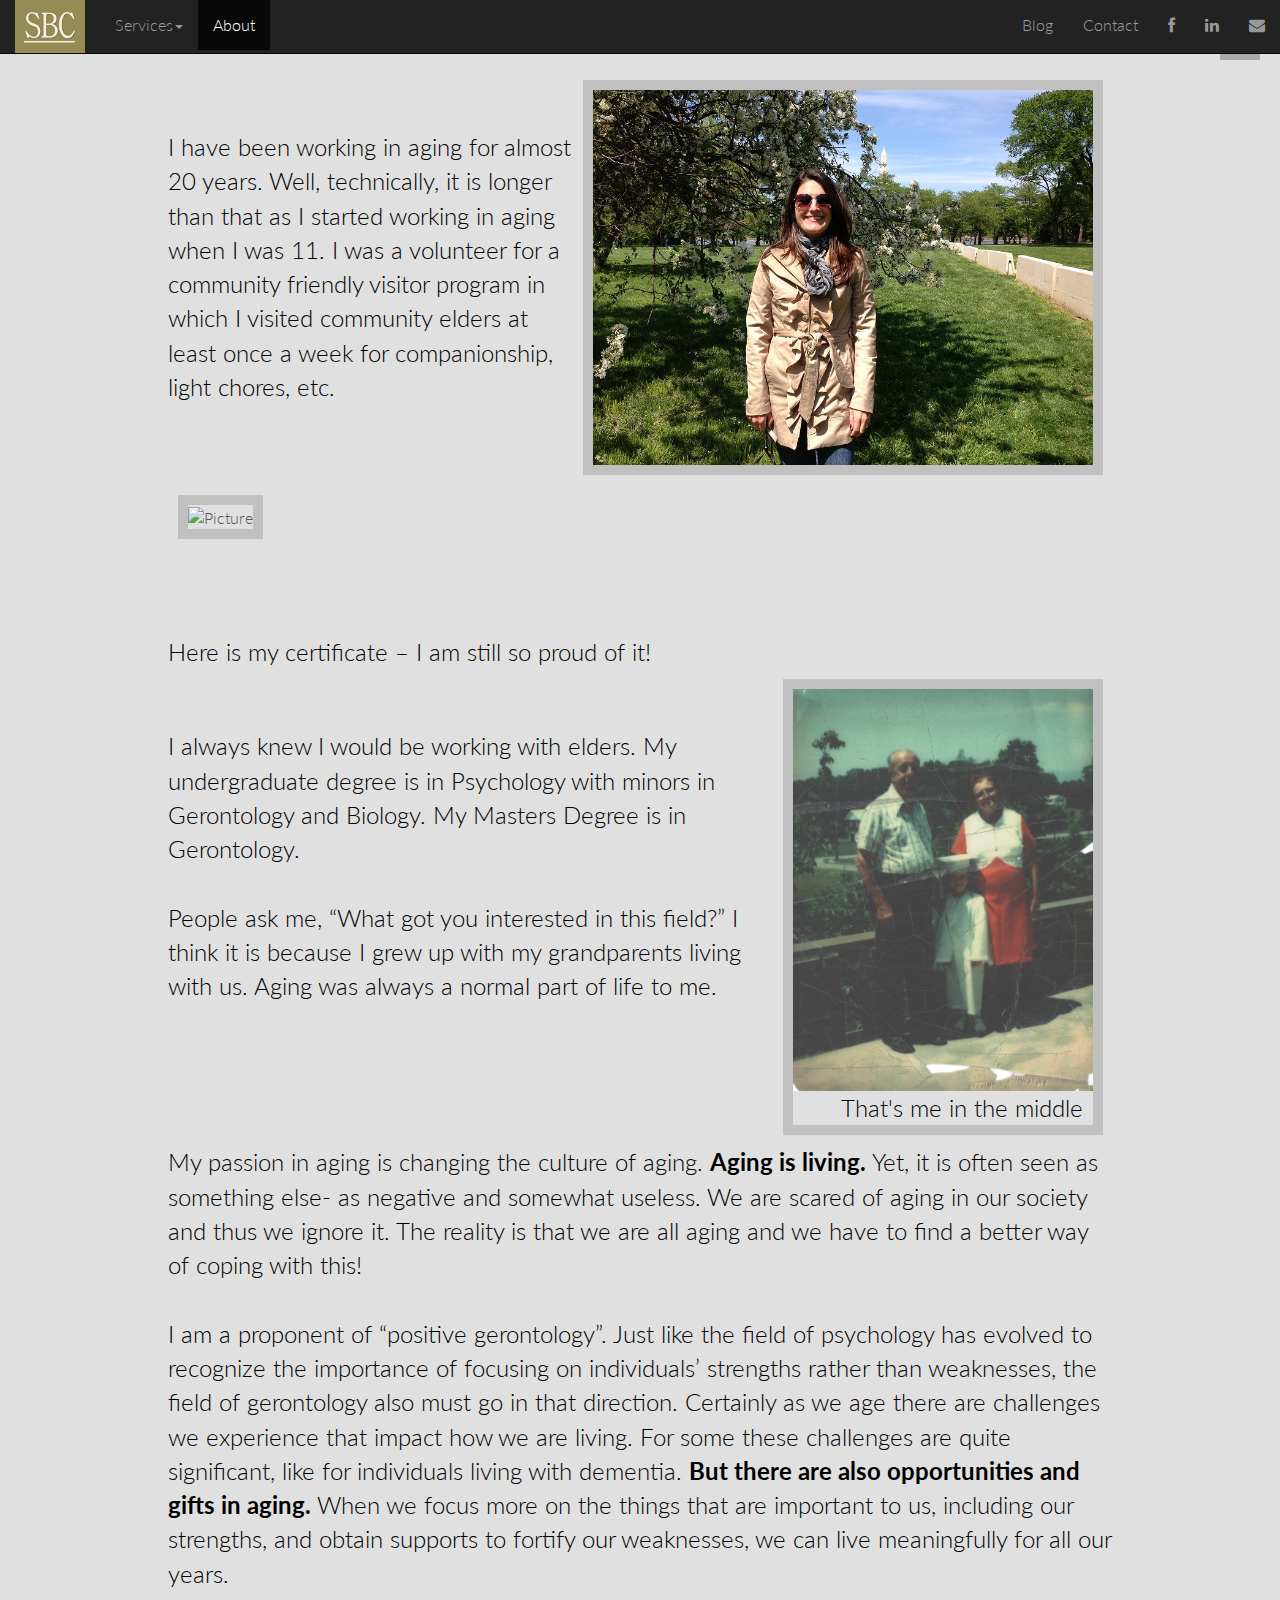
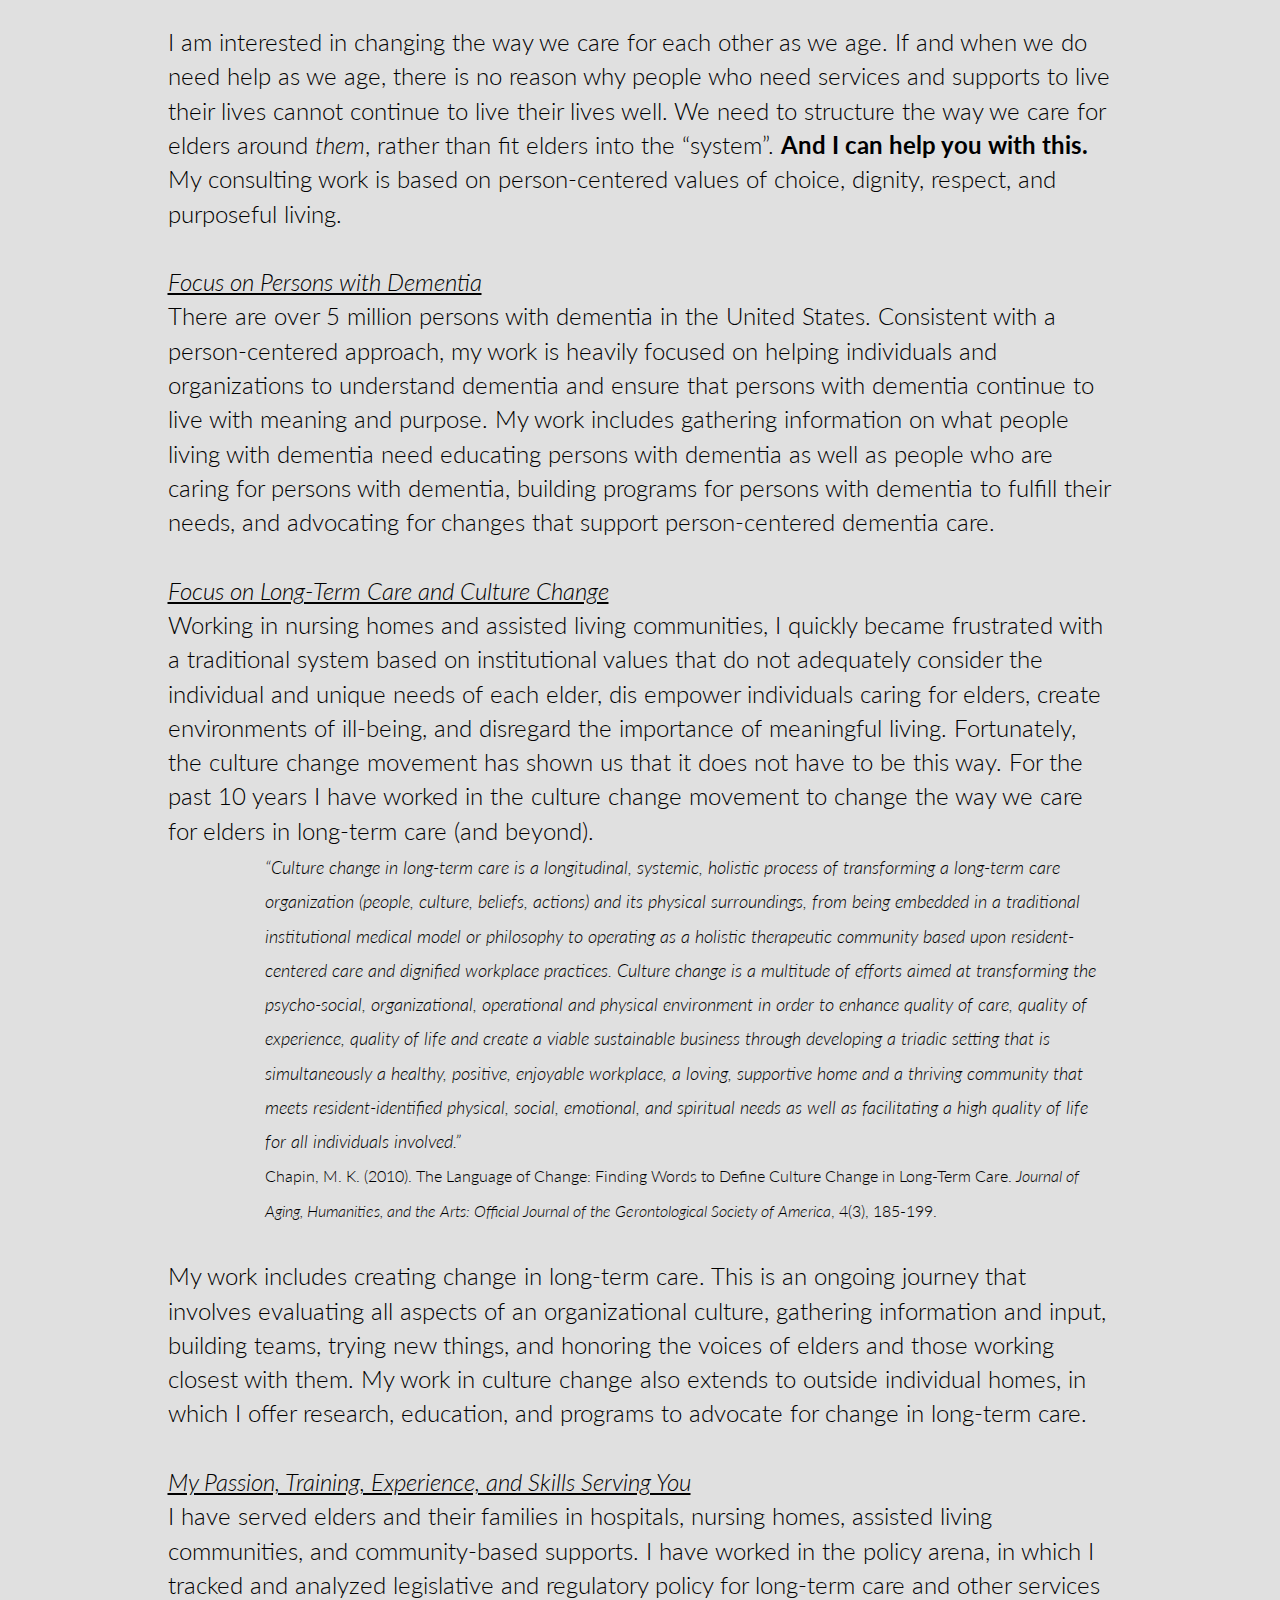
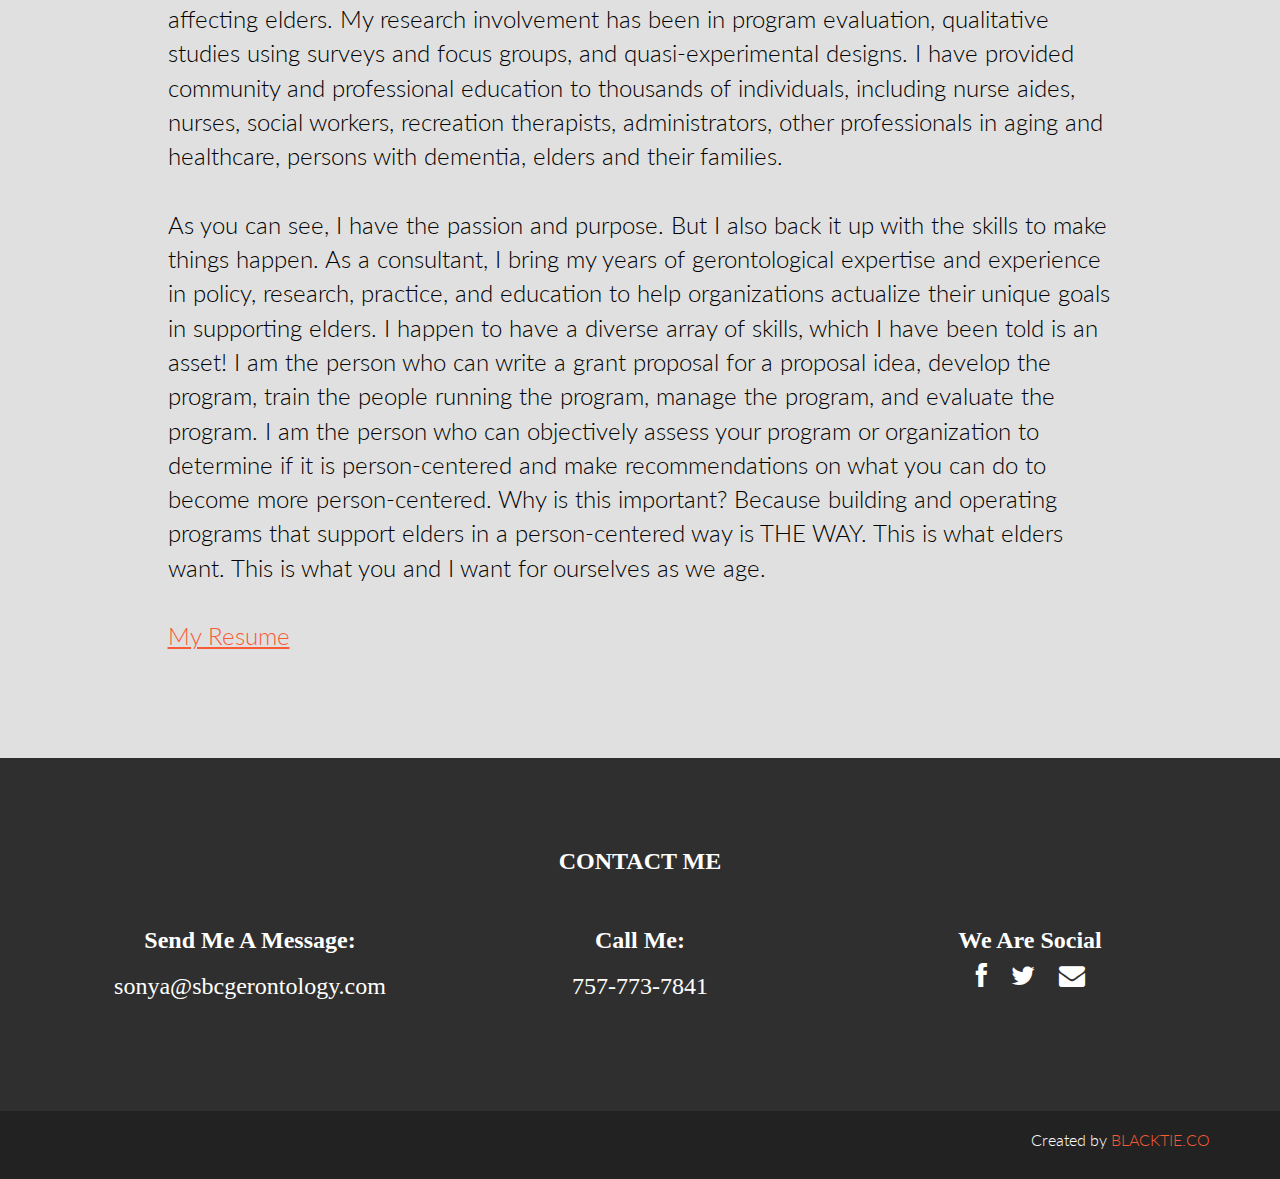
==== about.html @ ea6279e4 "major changes" ====
<!DOCTYPE html>
<html lang="en">
  <head>
    <meta charset="utf-8">
    <meta name="viewport" content="width=device-width, initial-scale=1.0">
    <meta name="description" content="">
    <meta name="author" content="">
    <link rel="shortcut icon" href="assets/ico/favicon.png">

    <title>Onassis - Bootstrap 3 Theme</title>

    <!-- Bootstrap core CSS -->
    <link href="assets/css/bootstrap.css" rel="stylesheet">

    <!-- Custom styles for this template -->
    <link href="assets/css/main.css" rel="stylesheet">
	<link rel="stylesheet" href="assets/css/font-awesome.min.css">

    <script src="assets/js/jquery.min.js"></script>
	<script src="assets/js/Chart.js"></script>
	<script src="assets/js/modernizr.custom.js"></script>
	

	
    <link href='http://fonts.googleapis.com/css?family=Lato:300,400,700,300italic,400italic' rel='stylesheet' type='text/css'>
    <link href='http://fonts.googleapis.com/css?family=Raleway:400,300,700' rel='stylesheet' type='text/css'>

    <!-- HTML5 shim and Respond.js IE8 support of HTML5 elements and media queries -->
    <!--[if lt IE 9]>
      <script src="assets/js/html5shiv.js"></script>
      <script src="assets/js/respond.min.js"></script>
    <![endif]-->
  </head>
<nav class="navbar navbar-inverse navbar-fixed-top" role="navigation">
  <div class="container-fluid">
    <!-- Brand and toggle get grouped for better mobile display -->
    <div class="navbar-header">
      <button type="button" class="navbar-toggle collapsed" data-toggle="collapse" data-target="#bs-example-navbar-collapse-1">
        <span class="sr-only">Toggle navigation</span>
        <span class="icon-bar"></span>
        <span class="icon-bar"></span>
        <span class="icon-bar"></span>
      </button>
      <a class="navbar-brand" href="index.html"><img class="img-responsive" src="assets/img/sbclogo2.jpg"></a>
    </div>

    <!-- Collect the nav links, forms, and other content for toggling -->
    <div class="collapse navbar-collapse" id="bs-example-navbar-collapse-1">
      <ul class="nav navbar-nav">
        <li class="dropdown">
          <a href="#" class="dropdown-toggle" data-toggle="dropdown">Services<span class="caret"></span></a>
          <ul class="dropdown-menu" role="menu">
            <li><a href="#">Gather Information</a></li>
            <li class="divider"></li>
            <li><a href="#">Share Information & Ideas</a></li>
            <li class="divider"></li>
            <li><a href="#">Translate Information & Ideas Into Practice</a></li>
          </ul>
        </li>
        <li class="active"><a href="#">About</a></li>
      </ul>
      <ul class="nav navbar-nav navbar-right">
        <li><a href="#">Blog</a></li>
        <li><a href="#">Contact</a></li>
		<li><a href="#"><i class="icon-facebook"></i></a></li>
		<li><a href="#"><i class="icon-linkedin"></i></a></li>
		<li><a href="#"><i class="icon-envelope"></i></a></li>
      </ul>
    </div><!-- /.navbar-collapse -->
  </div><!-- /.container-fluid -->
</nav>

  <body data-spy="scroll" data-offset="0" data-target="#theMenu">
		
	<!-- Menu -->
	<nav class="menu" id="theMenu">
		<div class="menu-wrap">
			<h1 class="logo"><a href="index.html#home">Onassis</a></h1>
			<i class="icon-remove menu-close"></i>
			<a href="#home" class="smoothScroll">Home</a>
			<a href="#services" class="smoothScroll">Services</a>
			<a href="#portfolio" class="smoothScroll">Portfolio</a>
			<a href="#about" class="smoothScroll">About</a>
			<a href="#contact" class="smoothScroll">Contact</a>
			<a href="#"><i class="icon-facebook"></i></a>
			<a href="#"><i class="icon-twitter"></i></a>
			<a href="#"><i class="icon-dribbble"></i></a>
			<a href="#"><i class="icon-envelope"></i></a>
		</div>
		
		<!-- Menu button -->
		<div id="menuToggle"><i class="icon-reorder"></i></div>
	</nav>

	<div id="dg">
		<div class="container">
			<div class="row">
				<div class="col-lg-10 col-lg-offset-1">


					<div id="picture-right">
					<img src="assets/img/MeInDC.jpg" alt="Picture" style="width:500px"></div>

					<div class="paragraph" id="text-block-1"> I have been working in aging for almost 20 years. Well, technically, it is longer than that as I started working in aging when I was 11. I was a volunteer for a community friendly visitor program in which I visited community elders at least once a week for companionship, light chores, etc. </div>
				</div>

				<div class="col-lg-10 col-lg-offset-1">
					<div id="picture-left"><img src="assets/img/certificate.png" alt="Picture" style="width:500px"></div>	
					<div class="paragraph" id="text-block-2">Here is my certificate – I am still so proud of it!</div>
				</div>
			
				<div class="col-lg-10 col-lg-offset-1">
					<div id="picture-right"><img src="assets/img/generation.jpg" alt="Picture" style="width:300px">
					<div class="paragraph">&nbsp&nbsp&nbsp&nbsp&nbsp&nbsp&nbspThat's me in the middle</div></div>

					<div class="paragraph" id="text-block-3">I always knew I would be working with elders. My undergraduate degree is in Psychology with minors in Gerontology and Biology. My Masters Degree is in Gerontology.<br><br> People ask me, “What got you interested in this field?” I think it is because I grew up with my grandparents living with us. Aging was always a normal part of life to me. </div>
				</div>
					
				<div class="col-lg-10 col-lg-offset-1">	
					<div class="paragraph">
						My passion in aging is changing the culture of aging. <strong>Aging is living.</strong> Yet, it is often seen as something else- as negative and somewhat useless. We are scared of aging in our society and thus we ignore it. The reality is that we are all aging and we have to find a better way of coping with this!  <br><br>

						I am a proponent of “positive gerontology”. Just like the field of psychology has evolved to recognize the importance of focusing on individuals’ strengths rather than weaknesses, the field of gerontology also must go in that direction. Certainly as we age there are challenges we experience that impact how we are living. For some these challenges are quite significant, like for individuals living with dementia. <strong>But there are also opportunities and gifts in aging.</strong> When we focus more on the things that are important to us, including our strengths, and obtain supports to fortify our weaknesses, we can live meaningfully for all our years. <br><br>

						I am interested in changing the way we care for each other as we age. If and when we do need help as we age, there is no reason why people who need services and supports to live their lives cannot continue to live their lives well. We need to structure the way we care for elders around <em>them</em>, rather than fit elders into the “system”. <strong>And I can help you with this.</strong> My consulting work is based on person-centered values of choice, dignity, respect, and purposeful living. <br><br>

						<em><u>Focus on Persons with Dementia</u></em><br>
						There are over 5 million persons with dementia in the United States. Consistent with a person-centered approach, my work is heavily focused on helping individuals and organizations to understand dementia and ensure that persons with dementia continue to live with meaning and purpose. My work includes gathering information on what people living with dementia need educating persons with dementia  as well as people who are caring for persons with dementia, building programs for persons with dementia to fulfill their needs, and advocating for changes that support person-centered dementia care.<br><br>

						<em><u>Focus on Long-Term Care and Culture Change</u></em><br>
						Working in nursing homes and assisted living communities, I quickly became frustrated with a traditional system based on institutional values that do not adequately consider the individual and unique needs of each elder, dis empower individuals caring for elders, create environments of ill-being, and disregard the importance of meaningful living. Fortunately, the culture change movement has shown us that it does not have to be this way. For the past 10 years I have worked in the culture change movement to change the way we care for elders in long-term care (and beyond).<br>
					</div>
				</div>
				<div class="col-lg-9 col-lg-offset-2">
					<div class="paragraph">
						<font size="4"><em>“Culture change in long-term care is a longitudinal, systemic, holistic process of transforming a long-term  care  organization (people,  culture,  beliefs, actions) and its physical surroundings, from being embedded  in  a traditional institutional medical  model  or philosophy  to  operating as a  holistic  therapeutic community  based  upon resident-centered  care  and dignified workplace  practices.  Culture change  is  a multitude  of  efforts aimed  at  transforming the psycho-social, organizational,  operational  and physical  environment  in order  to  enhance quality  of care,  quality  of experience, quality  of life  and  create a  viable  sustainable business through  developing  a  triadic  setting that  is  simultaneously  a healthy,  positive,  enjoyable workplace, a loving, supportive home and a thriving community that meets resident-identified physical, social, emotional, and spiritual needs as well as facilitating a high quality of life for all individuals involved.”  </em></font><br><font size="3">Chapin, M. K. (2010). The Language of Change: Finding Words to Define Culture Change in Long-Term Care. <em>Journal of Aging, Humanities, and the Arts: Official Journal of the Gerontological Society of America</em>, 4(3), 185-199.</font><br><br>
					</div>
				</div>
				<div class="col-lg-10 col-lg-offset-1">
					<div class="paragraph">
						My work includes creating change in long-term care. This is an ongoing journey that involves evaluating all aspects of an organizational culture, gathering information and input, building teams, trying new things, and honoring the voices of elders and those working closest with them. My work in culture change also extends to outside individual homes, in which I offer research, education, and programs to advocate for change in long-term care.<br><br>

						<em><u>My Passion, Training, Experience, and Skills Serving You</u></em><br>
						I have served elders and their families in hospitals, nursing homes, assisted living communities, and community-based supports. I have worked in the policy arena, in which I tracked and analyzed legislative and regulatory policy for long-term care and other services affecting elders. My research involvement has been in program evaluation, qualitative studies using surveys and focus groups, and quasi-experimental designs. I have provided community and professional education to thousands of individuals, including nurse aides, nurses, social workers, recreation therapists, administrators, other professionals in aging and healthcare, persons with dementia, elders and their families.<br><br>

						As you can see, I have the passion and purpose. But I also back it up with the skills to make things happen. As a consultant, I bring my years of gerontological expertise and experience in policy, research, practice, and education to help organizations actualize their unique goals in supporting elders.  I happen to have a diverse array of skills, which I have been told is an asset! I am the person who can write a grant proposal for a proposal idea, develop the program, train the people running the program, manage the program, and evaluate the program. I am the person who can objectively assess your program or organization to determine if it is person-centered and make recommendations on what you can do to become more person-centered. Why is this important? Because building and operating programs that support elders in a person-centered way is THE WAY.  This is what elders want. This is what you and I want for ourselves as we age.<br><br>

						<a title="" href="/uploads/1/4/0/4/14048381/sonya_sterbenz_barsness_sbc_resume2.pdf"><u>My Resume</u></a><br><br>

					</div>
				</div>
			</div>
		</div>
	</div>

				
	<!-- ========== FOOTER SECTION ========== -->
	<section id="contact" name="contact"></section>
	<div id="f">
		<div class="container">
			<div class="row">
					<h3><b>CONTACT ME</b></h3>
					<br>
					<div class="col-lg-4">
						<h3><b>Send Me A Message:</b></h3>
						<h3>sonya@sbcgerontology.com</h3>
						<br>
					</div>
					
					<div class="col-lg-4">	
						<h3><b>Call Me:</b></h3>
						<h3>757-773-7841</h3>
						<br>
					</div>
					
					<div class="col-lg-4">
						<h3><b>We Are Social</b></h3>
						<p>
							<a href="index.html#"><i class="icon-facebook"></i></a>
							<a href="index.html#"><i class="icon-twitter"></i></a>
							<a href="index.html#"><i class="icon-envelope"></i></a>
						</p>
						<br>
					</div>
				</div>
			</div>
		</div><!-- /container -->
	</div><!-- /f -->
	
	<div id="c">
		<div class="container">
			<p>Created by <a href="http://www.blacktie.co">BLACKTIE.CO</a></p>
		
		</div>
	</div>
	
	

    <!-- Bootstrap core JavaScript
    ================================================== -->
    <!-- Placed at the end of the document so the pages load faster -->
	<script src="assets/js/classie.js"></script>
    <script src="assets/js/bootstrap.min.js"></script>
    <script src="assets/js/smoothscroll.js"></script>
	<script src="assets/js/main.js"></script>
</body>
</html>
---- assets/css/main.css ----
/*
 * Author: Carlos Alvarez
 * URL: http://alvarez.is
 *
 * Project Name: Onassis - Free Bootstrap 3 Theme
 * Version: 1.0
 * URL: http://blacktie.co
 */

body {
  background-color: #f2f2f2;
    font-family: "Lato";
    font-weight: 300;
    font-size: 16px;
    color: #555;

    -webkit-font-smoothing: antialiased;
    -webkit-overflow-scrolling: touch;
}

/* Titles */
h1, h2, h3, h4, h5, h6 {
    font-family: 'Alegreya', serif;
    font-weight: 300;
    color: #333;
}


/* Paragraph & Typographic */
p {
    line-height: 28px;
    margin-bottom: 25px;
}

.centered {
    text-align: center;
}

/* Links */
a {
    color: #f85c37;
    word-wrap: break-word;

    -webkit-transition: color 0.1s ease-in, background 0.1s ease-in;
    -moz-transition: color 0.1s ease-in, background 0.1s ease-in;
    -ms-transition: color 0.1s ease-in, background 0.1s ease-in;
    -o-transition: color 0.1s ease-in, background 0.1s ease-in;
    transition: color 0.1s ease-in, background 0.1s ease-in;
}

a:hover,
a:focus {
    color: #7b7b7b;
    text-decoration: none;
    outline: 0;
}

a:before,
a:after {
    -webkit-transition: color 0.1s ease-in, background 0.1s ease-in;
    -moz-transition: color 0.1s ease-in, background 0.1s ease-in;
    -ms-transition: color 0.1s ease-in, background 0.1s ease-in;
    -o-transition: color 0.1s ease-in, background 0.1s ease-in;
    transition: color 0.1s ease-in, background 0.1s ease-in;
}

 hr {
    display: block;
    height: 1px;
    border: 0;
    border-top: 1px solid #ccc;
    margin: 1em 0;
    padding: 0;
}


/* ==========================================================================
   Wrap Sections
   ========================================================================== */

#headerwrap {
	background: url(../img/header-bg.jpg) no-repeat center top;
	margin-top: -10px;
	padding-top:20px;
	text-align:center;
	background-attachment: relative;
	background-position: center center;
	min-height: 700px;
	width: 100%;
	
    -webkit-background-size: 100%;
    -moz-background-size: 100%;
    -o-background-size: 100%;
    background-size: 100%;

    -webkit-background-size: cover;
    -moz-background-size: cover;
    -o-background-size: cover;
    background-size: cover;
}

#headerwrap h1 {
	margin-top: 130px;
	color: white;
	font-size: 75px;
	font-weight: 700;
	letter-spacing: 3px;
}

#headerwrap h2 {
	color: white;
	font-size: 50px;
	font-weight: 100;
	letter-spacing: 2px;
}

/* Portfolio Wrap */
#portfoliowrap {
	background: url(../img/portfolio-bg.jpg) no-repeat center top;
	margin-top: 0px;
	padding-top:70px;
	text-align:center;
	background-attachment: relative;
	background-position: center center;
	min-height: 500px;
	width: 100%;
	
    -webkit-background-size: 100%;
    -moz-background-size: 100%;
    -o-background-size: 100%;
    background-size: 100%;

    -webkit-background-size: cover;
    -moz-background-size: cover;
    -o-background-size: cover;
    background-size: cover;
}


#portfoliowrap h3 {
	color: #ffffff;
}

.port-space {
	padding-bottom: 20px;
}


/* White Wrap */

#w {
	background: #ffffff;
	padding-top: 35px;
	padding-bottom: 35px;
	text-align: center;
}

#w h3 {
	font-weight: 700;
	color: #7b7b7b;
	letter-spacing: 1px;
}

#w bold {
	color: #2f2f2f;
}


/* Grey Wrap */

#g {
	background: #f2f2f2;
	padding-top: 35px;
	padding-bottom: 35px;
	text-align: center;
}

/* Dark Grey Wrap */
#dg {
	background: #e0e0e0;
	padding-top: 70px;
	padding-bottom: 70px;
	text-align: center;
}

/* Footer Wrap */

#f {
	background: #2f2f2f;
	padding-top: 70px;
	padding-bottom: 70px;
	text-align: center
}

#f h3 {
	color: white;	
}

#f i {
	font-size: 26px;
	color: white;
	padding-left: 10px;
	padding-right: 10px;
}

/* Copyright Wrap */

#c {
	background: #222222;
	padding-top: 15px;
	text-align: right;
}

#c p {
	color: white
}


/* item Wrap */

#itemwrap {
	background: url(../img/item-bg.jpg) no-repeat center top;
	margin-top: 0px;
	padding-top:70px;
	text-align:center;
	background-attachment: relative;
	background-position: center center;
	min-height: 500px;
	width: 100%;
	
    -webkit-background-size: 100%;
    -moz-background-size: 100%;
    -o-background-size: 100%;
    background-size: 100%;

    -webkit-background-size: cover;
    -moz-background-size: cover;
    -o-background-size: cover;
    background-size: cover;
}

#itemwrap h1 {
	margin-top: 40px;
	color: white;
	font-size: 100px;
	font-weight: 700;
	letter-spacing: 3px;
}

#itemwrap h2 {
	color: white;
	font-size: 50px;
	font-weight: 100;
	letter-spacing: 2px;
}


.desc {
	text-align: left;
}

.desc-b {
	border-left: 4px solid #bababa;
}

.desc-a i {
	color: #555;
	padding-right: 8px;
}

.desc-b i {
	color: #555;
	padding-right: 8px;
}



/* MENU CONF*/

.menu {
	position: fixed;
	right: -200px;
	width: 260px;
	height: 100%;
	top: 100;
	z-index: 10;
	text-align: left;
}

.menu.menu-open {
	right: 0px;
}

.menu-wrap {
	position: absolute;
	top: 0;
	left: 60px;
	background: #1a1a1a;
	width: 200px;
	height: 100%;
}

.menu h1.logo a {
	font-family: 'Raleway', Helvetica, Arial, sans-serif;
	font-size: 16px;
	font-weight: 800;
	letter-spacing: 0.15em;
	line-height: 40px;
	text-transform: uppercase;
	color: #ffffff;
	margin-top: 20px;
}

.menu h1.logo a:hover {
	color: #f85c37;
}

.menu img.logo {
	margin: 20px 0;
	max-width: 160px;
}

.menu a {
	margin-left: 20px;
	color: #808080;
	display: block;
	font-size: 12px;
	font-weight: 700;
	line-height: 40px;
	letter-spacing: 0.1em;
	text-transform: uppercase;
}

.menu a:hover {
	color: #ffffff;
}

.menu a:active {
	color: #ffffff;
}

.menu a > i {
	float: left;
	display: inline-block;
	vertical-align: middle; 
	text-align: left;
	width: 25px;
	font-size: 14px;
	line-height: 40px;
	margin: 25px 2px;
}

.menu-close {
	cursor: pointer;
	display: block;
	position: absolute;
	font-size: 14px;
	color: #808080;
	width: 40px;
	height: 40px;
	line-height: 40px;
	top: 20px;
	right: 5px;
	-webkit-transition: all .1s ease-in-out;
	   -moz-transition: all .1s ease-in-out;
		-ms-transition: all .1s ease-in-out;
		 -o-transition: all .1s ease-in-out;
			transition: all .1s ease-in-out;
}

.menu-close:hover {
	color: #ffffff;
	-webkit-transition: all .1s ease-in-out;
	   -moz-transition: all .1s ease-in-out;
		-ms-transition: all .1s ease-in-out;
		 -o-transition: all .1s ease-in-out;
			transition: all .1s ease-in-out;
}

/* Push the body after clicking the menu button */
.body-push {
	overflow-x: hidden;
	position: relative;
	left: 0;
}

.body-push-toright {
	left: 200px;
}

.body-push-toleft {
	left: -200px;
}

.menu,
.body-push {
	-webkit-transition: all .3s ease;
	   -moz-transition: all .3s ease;
		-ms-transition: all .3s ease;
		 -o-transition: all .3s ease;
			transition: all .3s ease;
}

#menuToggle {
	position: absolute;
	top: 20px;
	left: 0;
	z-index: 11;
	display: block;
	text-align: center;
	font-size: 14px;
	color: #ffffff;
	width: 40px;
	height: 40px;
	line-height: 40px;
	cursor: pointer;
	background: rgba(0,0,0,0.25);
	-webkit-transition: all .1s ease-in-out;
	   -moz-transition: all .1s ease-in-out;
		-ms-transition: all .1s ease-in-out;
		 -o-transition: all .1s ease-in-out;
			transition: all .1s ease-in-out;
}

#menuToggle:hover {
	color: #ffffff;
	background: rgba(0,0,0,0.2);
	-webkit-transition: all .1s ease-in-out;
	   -moz-transition: all .1s ease-in-out;
		-ms-transition: all .1s ease-in-out;
		 -o-transition: all .1s ease-in-out;
			transition: all .1s ease-in-out;
}


/* BUTTON CONF */

.btn-theme {
	color: #fff;
	background-color: #1abc9c;
	padding-left: 40px;
	padding-right: 40px;
	padding-bottom: 10px;
	padding-top: 10px;
	font-weight: 700;
	border-radius: 3px;
}

.btn-theme:hover {
	cursor: pointer;
	color: white;
	background-color: #16a085;
	
}

/* TEAM CONF */

.team {
	padding-top: 20px;
}

.team:hover {
	background: white;
}

.team a {
	padding-right: 10px;
	padding-left: 10px;
}

.navbar-brand { 
    max-height: 100px;
    max-width: 100px; 
    overflow: visible;
    padding-top: 0;
    padding-bottom: 0; 
}

#picture-right {
    float: right;
    border: 10px solid #c0c0c0;
    padding: 0px;
    margin: 10px 10px;
}
#picture-left {
    float: left;
    border: 10px solid #c0c0c0;
    padding: 0px;
    margin: 10px 10px;
} 
.paragraph {
	color: #000000;
	text-align: left;
	font-size: x-large;
}

#text-block-1 {
	padding-top: 60px;
}

#text-block-2 {
	padding-top: 150px;
}

#text-block-3 {
	padding-top: 60px;
}
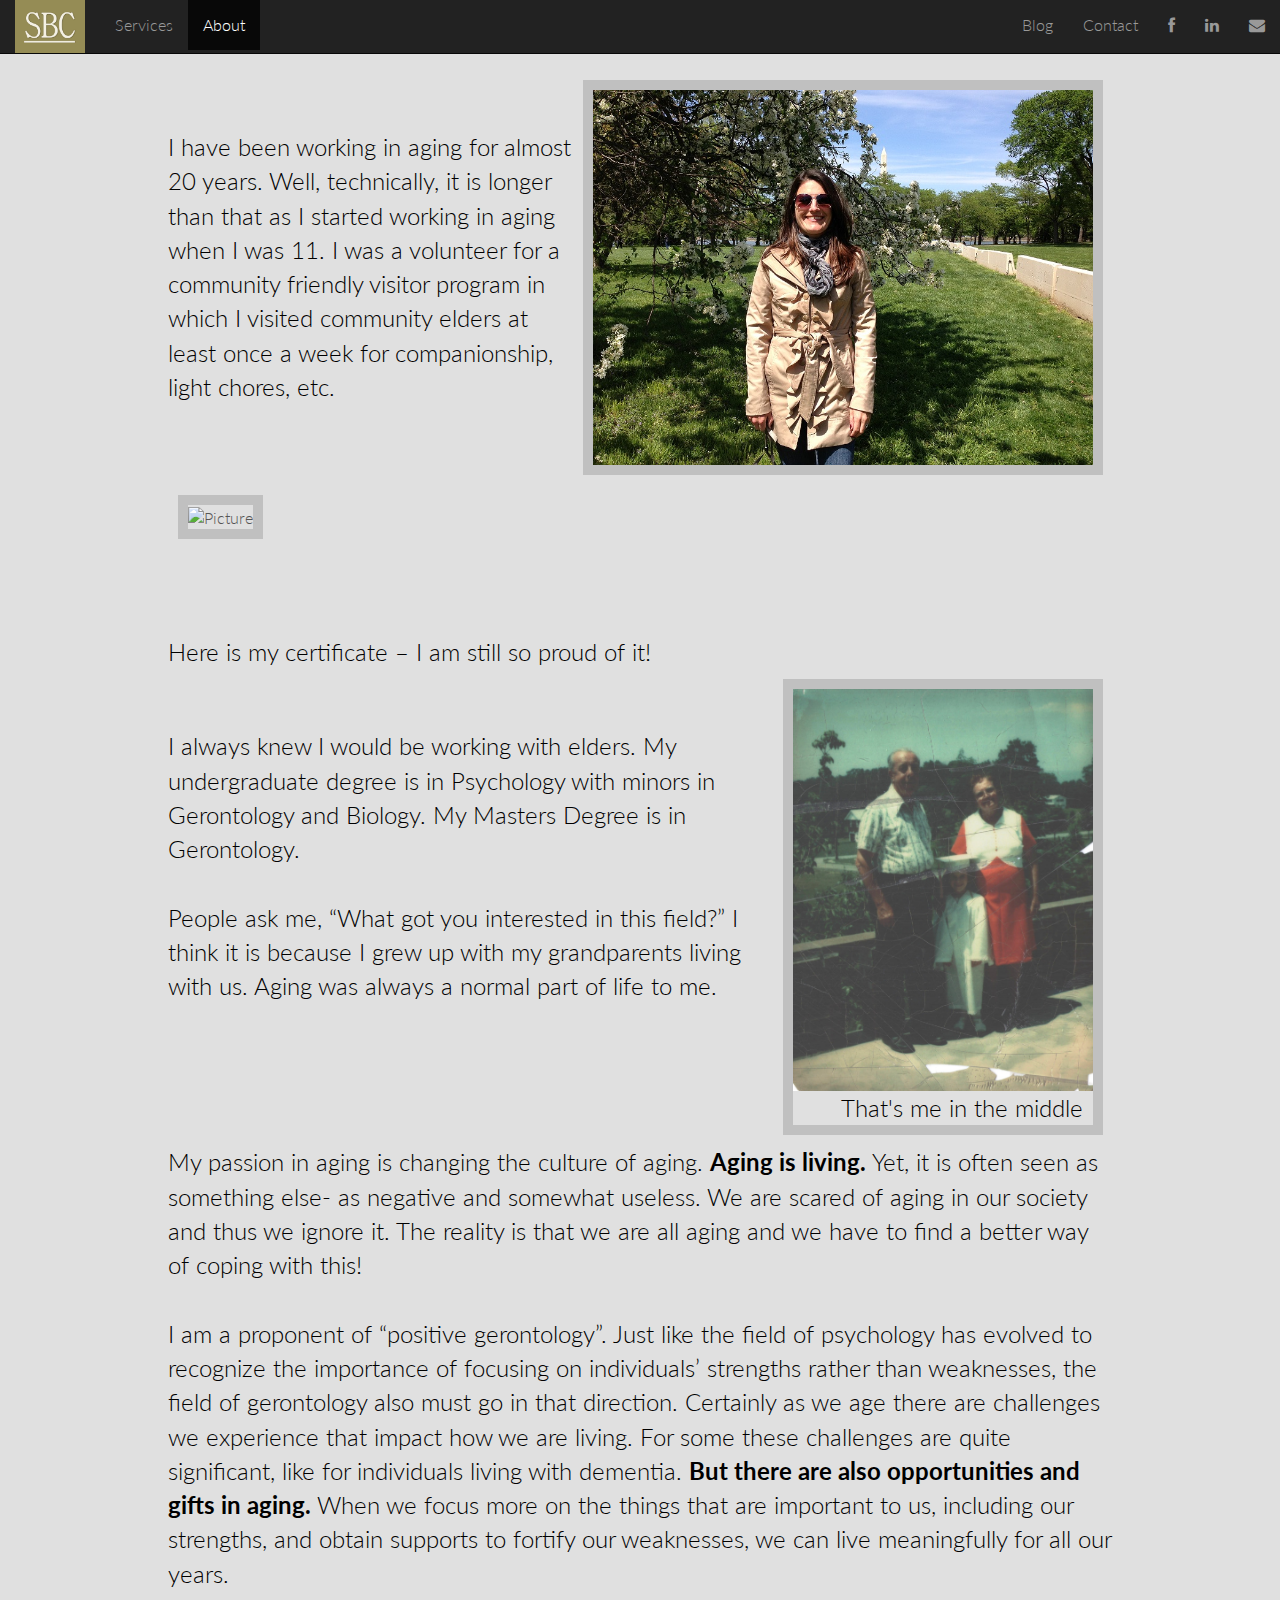
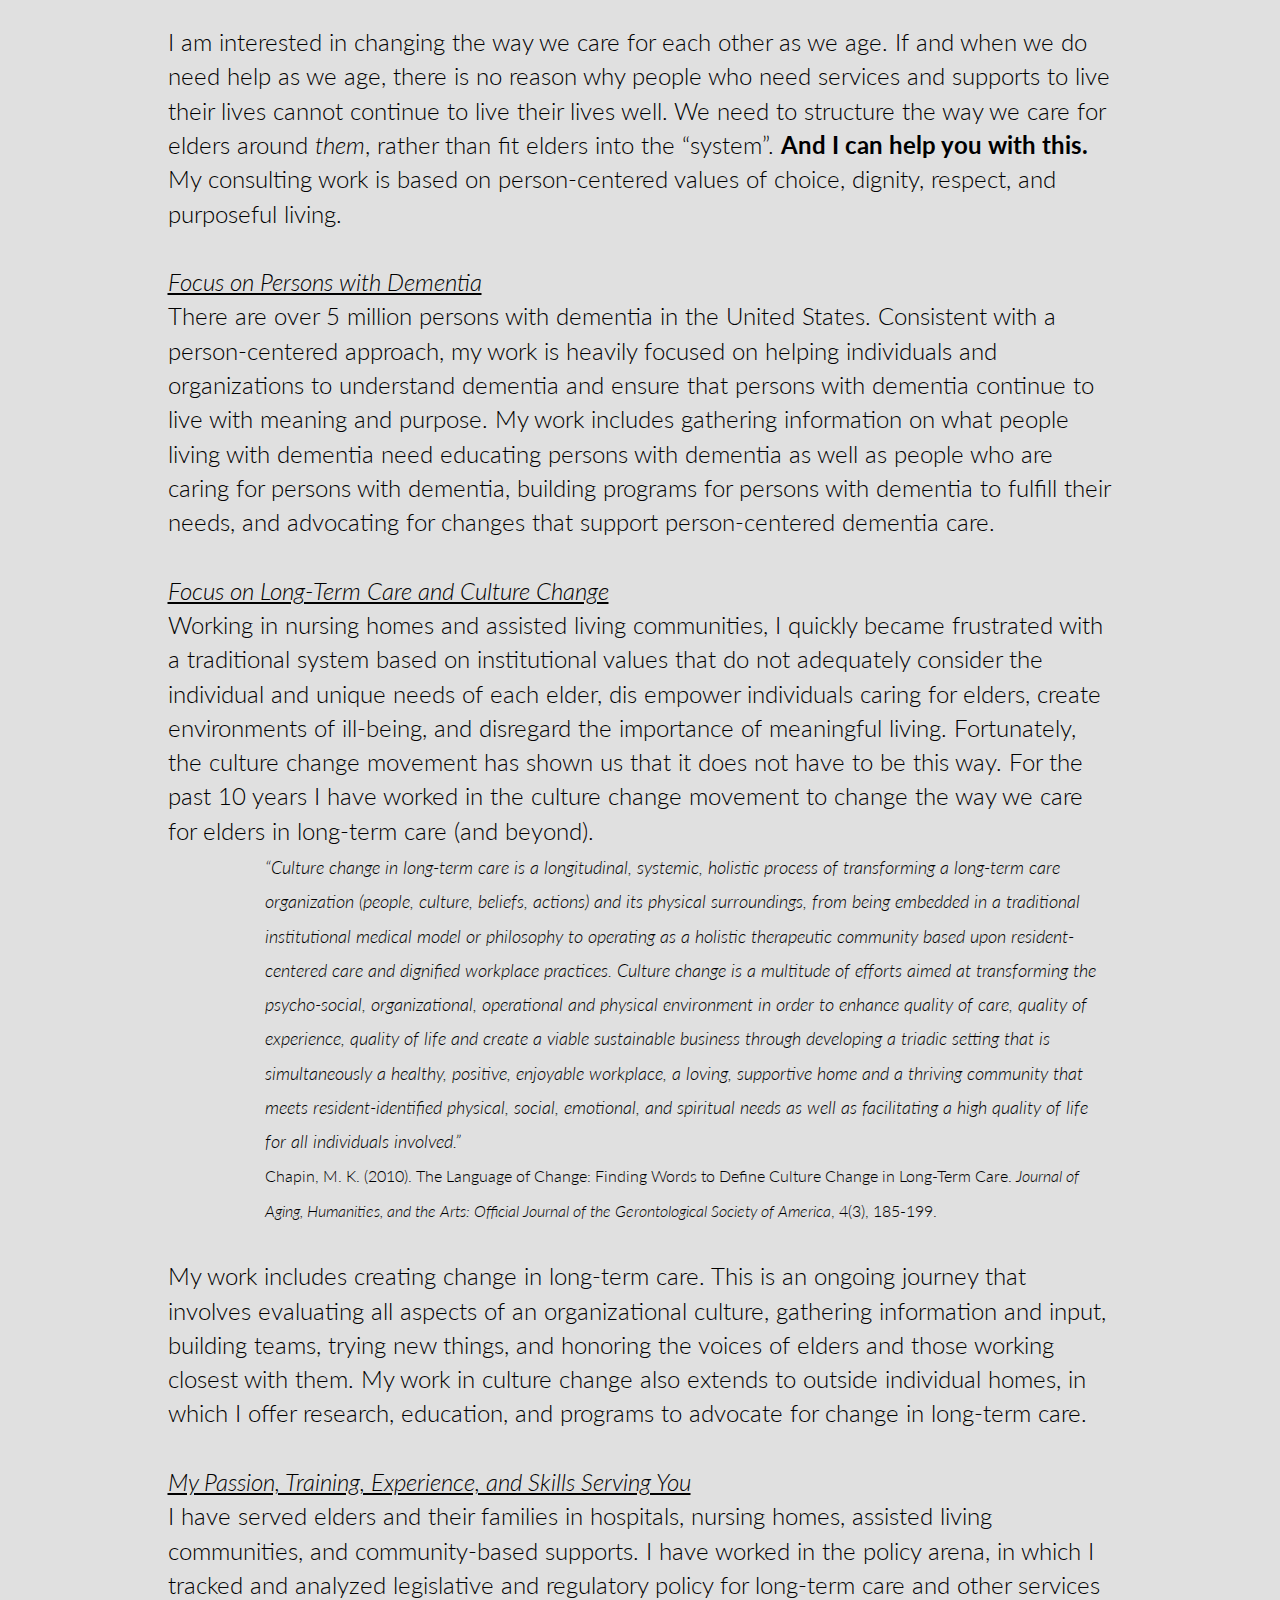
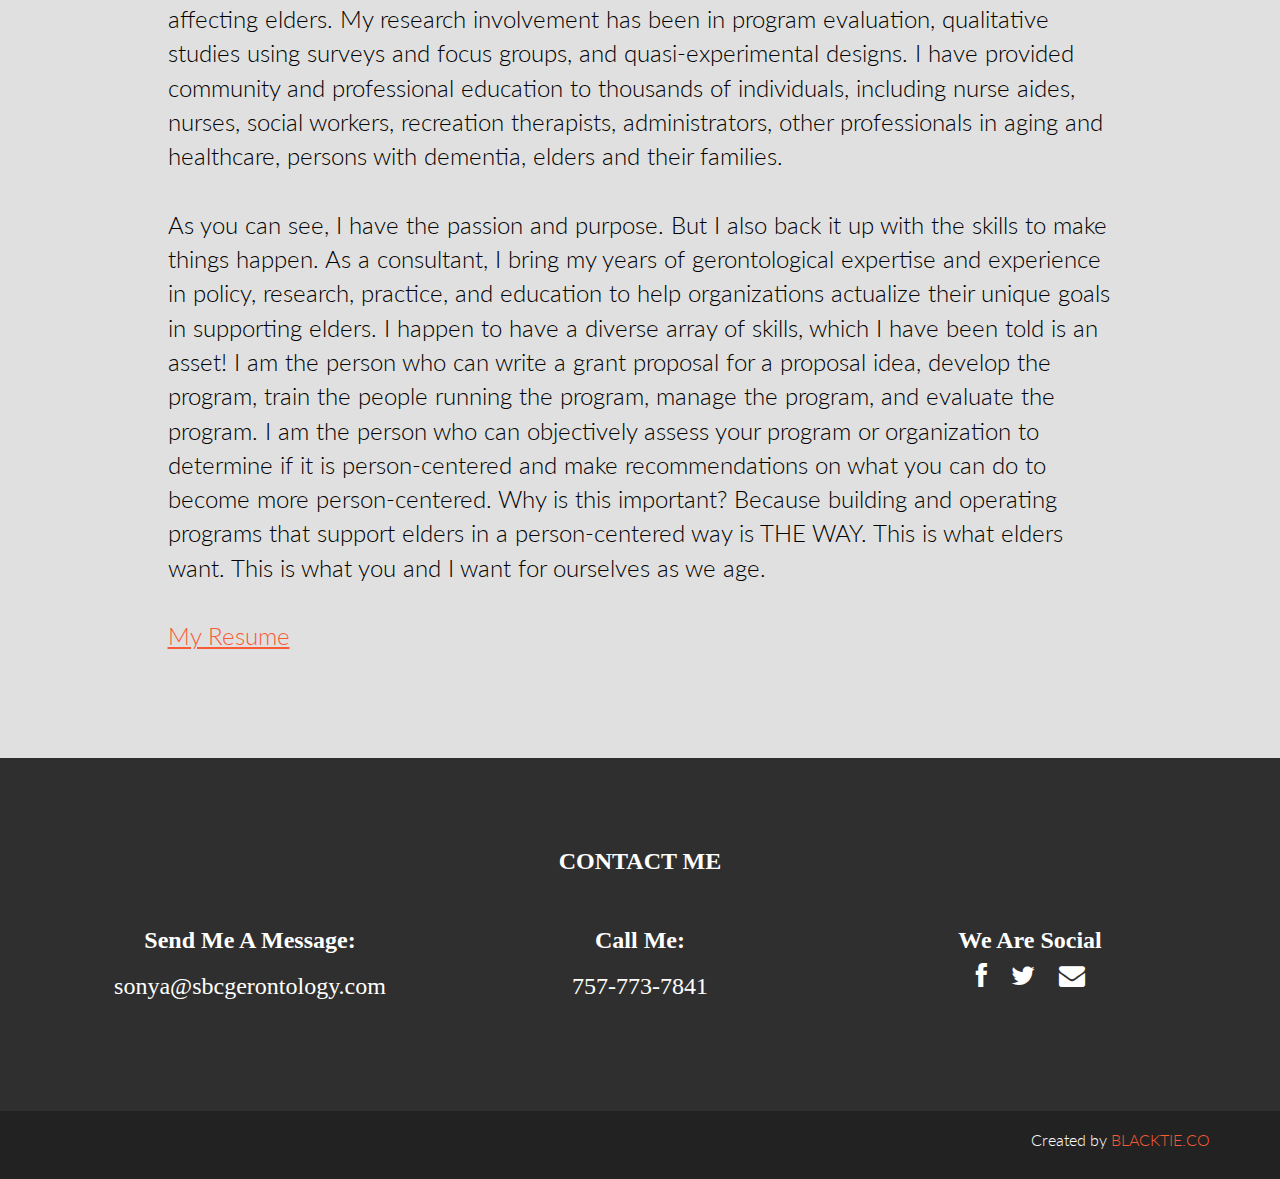
==== commit 66a9f52a: "major changes 2" ====
--- a/about.html
+++ b/about.html
@@ -7,7 +7,7 @@
     <meta name="author" content="">
     <link rel="shortcut icon" href="assets/ico/favicon.png">
 
-    <title>Onassis - Bootstrap 3 Theme</title>
+    <title>Sonya Barsness Consulting</title>
 
     <!-- Bootstrap core CSS -->
     <link href="assets/css/bootstrap.css" rel="stylesheet">
@@ -31,67 +31,39 @@
       <script src="assets/js/respond.min.js"></script>
     <![endif]-->
   </head>
-<nav class="navbar navbar-inverse navbar-fixed-top" role="navigation">
-  <div class="container-fluid">
-    <!-- Brand and toggle get grouped for better mobile display -->
-    <div class="navbar-header">
-      <button type="button" class="navbar-toggle collapsed" data-toggle="collapse" data-target="#bs-example-navbar-collapse-1">
-        <span class="sr-only">Toggle navigation</span>
-        <span class="icon-bar"></span>
-        <span class="icon-bar"></span>
-        <span class="icon-bar"></span>
-      </button>
-      <a class="navbar-brand" href="index.html"><img class="img-responsive" src="assets/img/sbclogo2.jpg"></a>
-    </div>
+  <body data-spy="scroll" data-offset="0">
+  
+	<nav class="navbar navbar-inverse navbar-fixed-top" role="navigation">
+	  <div class="container-fluid">
+	    <!-- Brand and toggle get grouped for better mobile display -->
+	    <div class="navbar-header">
+	      <button type="button" class="navbar-toggle collapsed" data-toggle="collapse" data-target="#bs-example-navbar-collapse-1">
+	        <span class="sr-only">Toggle navigation</span>
+	        <span class="icon-bar"></span>
+	        <span class="icon-bar"></span>
+	        <span class="icon-bar"></span>
+	      </button>
+	      <a class="navbar-brand active" href="index.html#home"><img class="img-responsive" src="assets/img/sbclogo2.jpg"></a>
+	    </div>
 
-    <!-- Collect the nav links, forms, and other content for toggling -->
-    <div class="collapse navbar-collapse" id="bs-example-navbar-collapse-1">
-      <ul class="nav navbar-nav">
-        <li class="dropdown">
-          <a href="#" class="dropdown-toggle" data-toggle="dropdown">Services<span class="caret"></span></a>
-          <ul class="dropdown-menu" role="menu">
-            <li><a href="#">Gather Information</a></li>
-            <li class="divider"></li>
-            <li><a href="#">Share Information & Ideas</a></li>
-            <li class="divider"></li>
-            <li><a href="#">Translate Information & Ideas Into Practice</a></li>
-          </ul>
-        </li>
-        <li class="active"><a href="#">About</a></li>
-      </ul>
-      <ul class="nav navbar-nav navbar-right">
-        <li><a href="#">Blog</a></li>
-        <li><a href="#">Contact</a></li>
-		<li><a href="#"><i class="icon-facebook"></i></a></li>
-		<li><a href="#"><i class="icon-linkedin"></i></a></li>
-		<li><a href="#"><i class="icon-envelope"></i></a></li>
-      </ul>
-    </div><!-- /.navbar-collapse -->
-  </div><!-- /.container-fluid -->
-</nav>
-
-  <body data-spy="scroll" data-offset="0" data-target="#theMenu">
-		
-	<!-- Menu -->
-	<nav class="menu" id="theMenu">
-		<div class="menu-wrap">
-			<h1 class="logo"><a href="index.html#home">Onassis</a></h1>
-			<i class="icon-remove menu-close"></i>
-			<a href="#home" class="smoothScroll">Home</a>
-			<a href="#services" class="smoothScroll">Services</a>
-			<a href="#portfolio" class="smoothScroll">Portfolio</a>
-			<a href="#about" class="smoothScroll">About</a>
-			<a href="#contact" class="smoothScroll">Contact</a>
-			<a href="#"><i class="icon-facebook"></i></a>
-			<a href="#"><i class="icon-twitter"></i></a>
-			<a href="#"><i class="icon-dribbble"></i></a>
-			<a href="#"><i class="icon-envelope"></i></a>
-		</div>
-		
-		<!-- Menu button -->
-		<div id="menuToggle"><i class="icon-reorder"></i></div>
+	    <!-- Collect the nav links, forms, and other content for toggling -->
+	    <div class="collapse navbar-collapse" id="bs-example-navbar-collapse-1">
+	      <ul class="nav navbar-nav">
+	        <li><a href="index.html#services" class="smoothScroll">Services</a></li>
+	        <li><a href="#home" class="smoothScroll">About</a></li>
+	      </ul>
+	      <ul class="nav navbar-nav navbar-right">
+	        <li><a href="blog.html">Blog</a></li>
+	        <li><a href="#contact" class="smoothScroll">Contact</a></li>
+			<li><a href="https://www.facebook.com/SonyaBarsnessConsulting"><i class="icon-facebook"></i></a></li>
+			<li><a href="https://www.linkedin.com/in/sonyabarsness"><i class="icon-linkedin"></i></a></li>
+			<li><a href="mailto:sonya@sbcgerontology.com"><i class="icon-envelope"></i></a></li>
+	      </ul>
+	    </div><!-- /.navbar-collapse -->
+	  </div><!-- /.container-fluid -->
 	</nav>
 
+	<section id="home" name="home"></section>
 	<div id="dg">
 		<div class="container">
 			<div class="row">
--- a/assets/css/main.css
+++ b/assets/css/main.css
@@ -79,13 +79,13 @@
    ========================================================================== */
 
 #headerwrap {
-	background: url(../img/header-bg.jpg) no-repeat center top;
+	background: url(../img/pando_utah.jpg) no-repeat center top;
 	margin-top: -10px;
 	padding-top:20px;
 	text-align:center;
 	background-attachment: relative;
 	background-position: center center;
-	min-height: 700px;
+	min-height: 500px;
 	width: 100%;
 	
     -webkit-background-size: 100%;
@@ -101,14 +101,14 @@
 
 #headerwrap h1 {
 	margin-top: 130px;
-	color: white;
+	color: #080808;
 	font-size: 75px;
 	font-weight: 700;
 	letter-spacing: 3px;
 }
 
 #headerwrap h2 {
-	color: white;
+	color: #080808;
 	font-size: 50px;
 	font-weight: 100;
 	letter-spacing: 2px;
@@ -219,13 +219,13 @@
 /* item Wrap */
 
 #itemwrap {
-	background: url(../img/item-bg.jpg) no-repeat center top;
+	background: url(../img/MeinDC.jpg) no-repeat center top;
 	margin-top: 0px;
 	padding-top:70px;
 	text-align:center;
 	background-attachment: relative;
 	background-position: center center;
-	min-height: 500px;
+	min-height: 700px;
 	width: 100%;
 	
     -webkit-background-size: 100%;
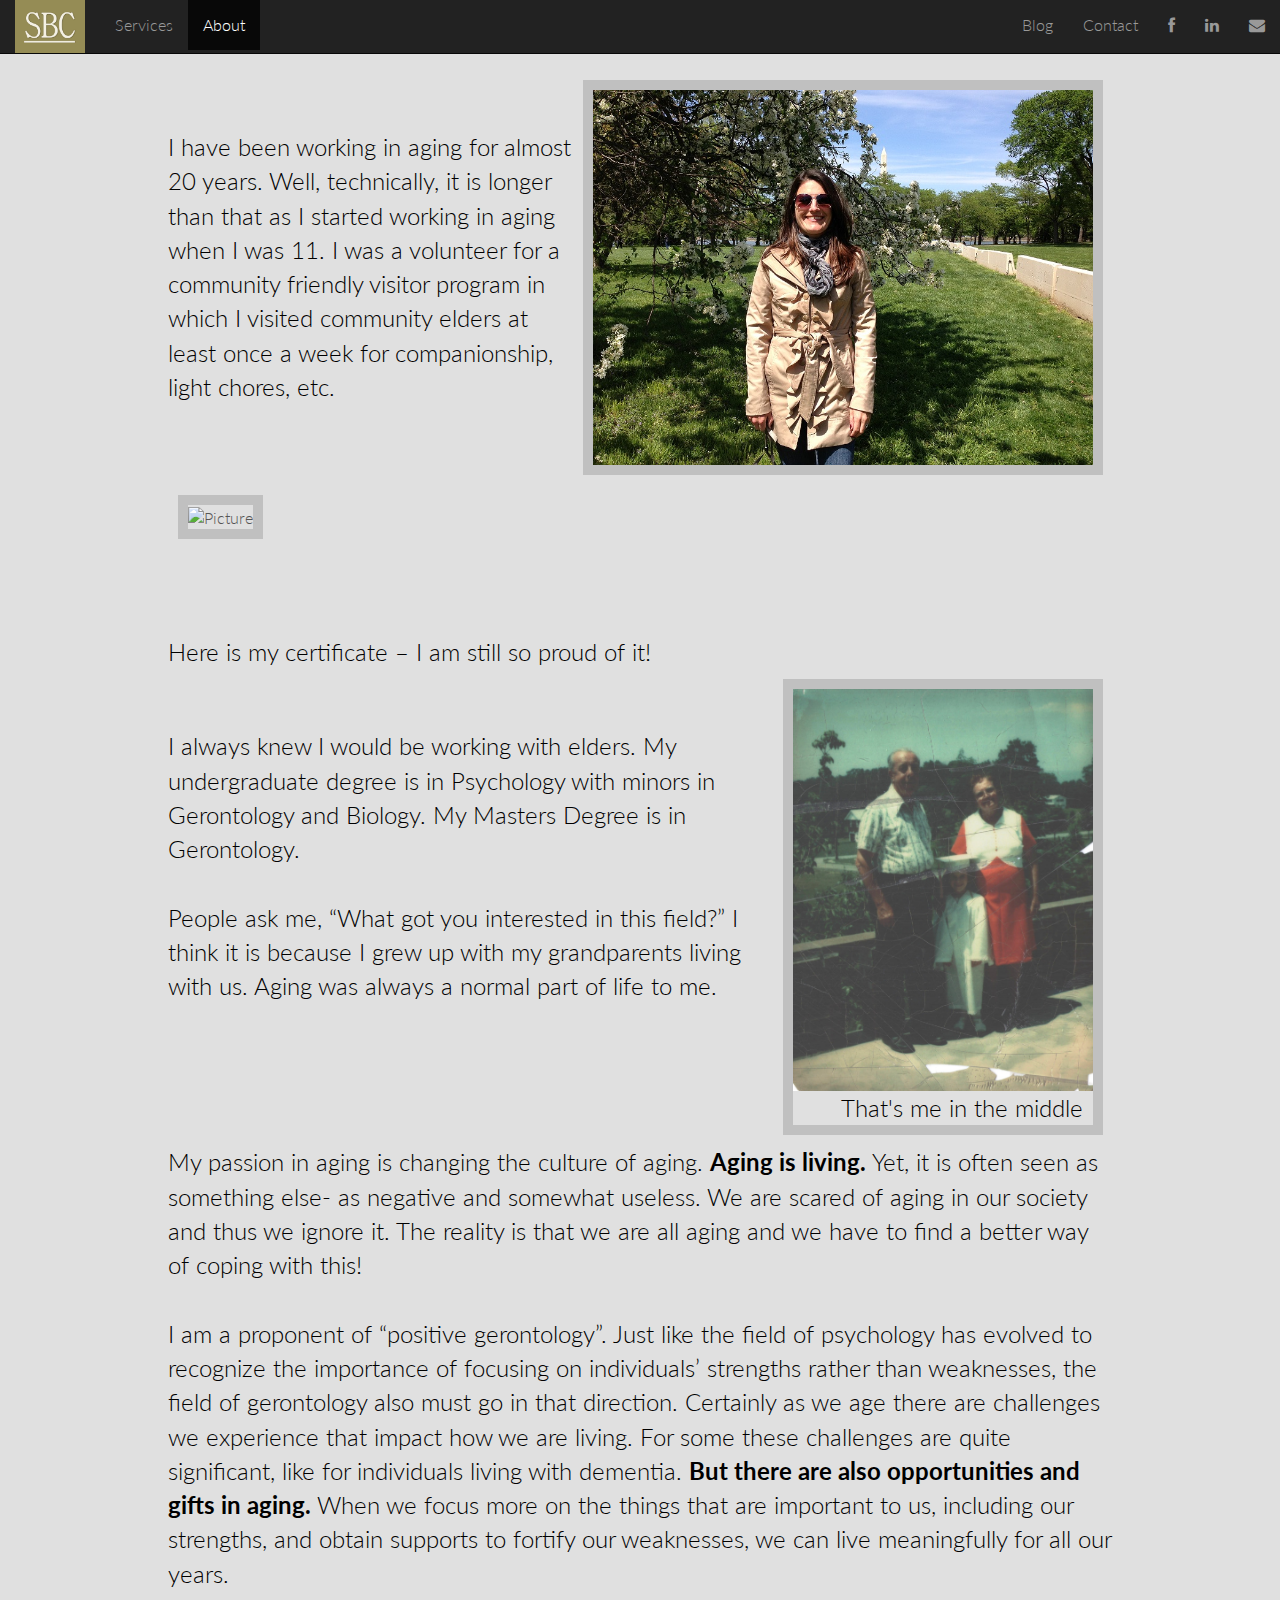
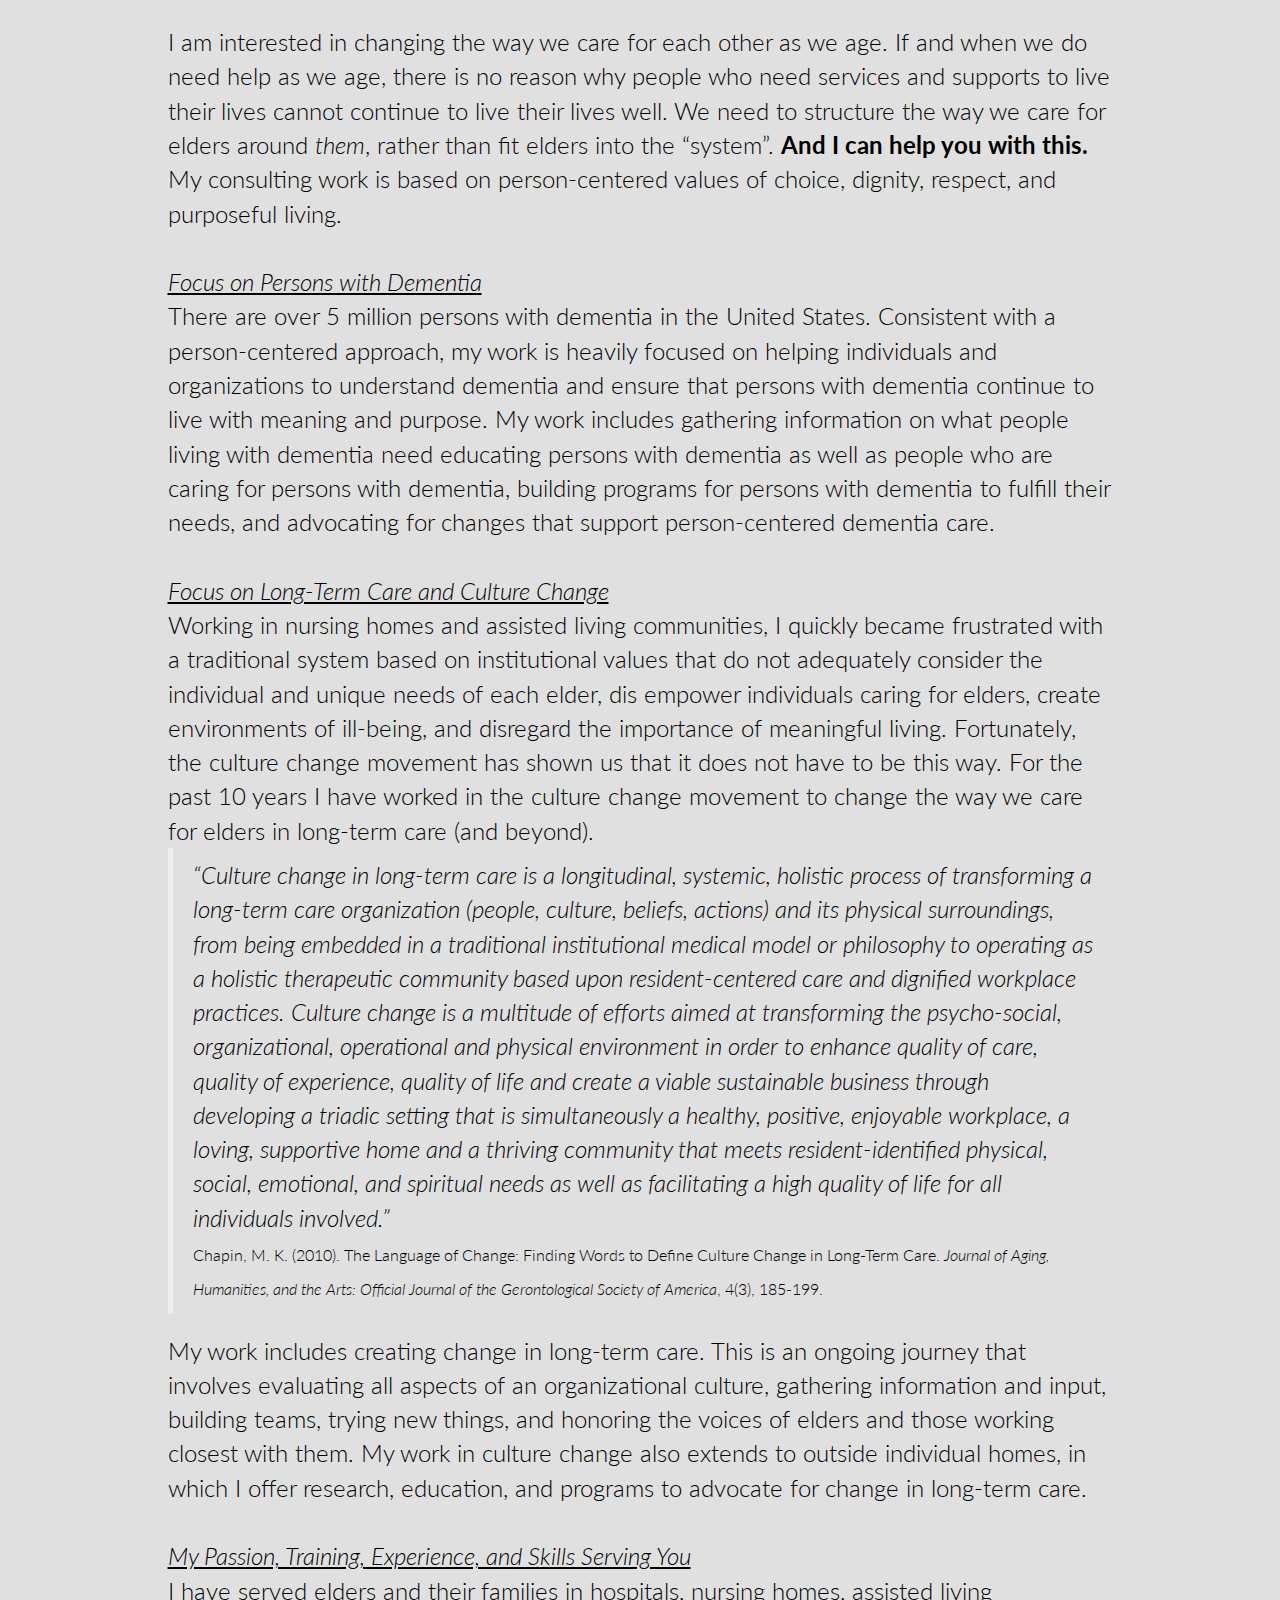
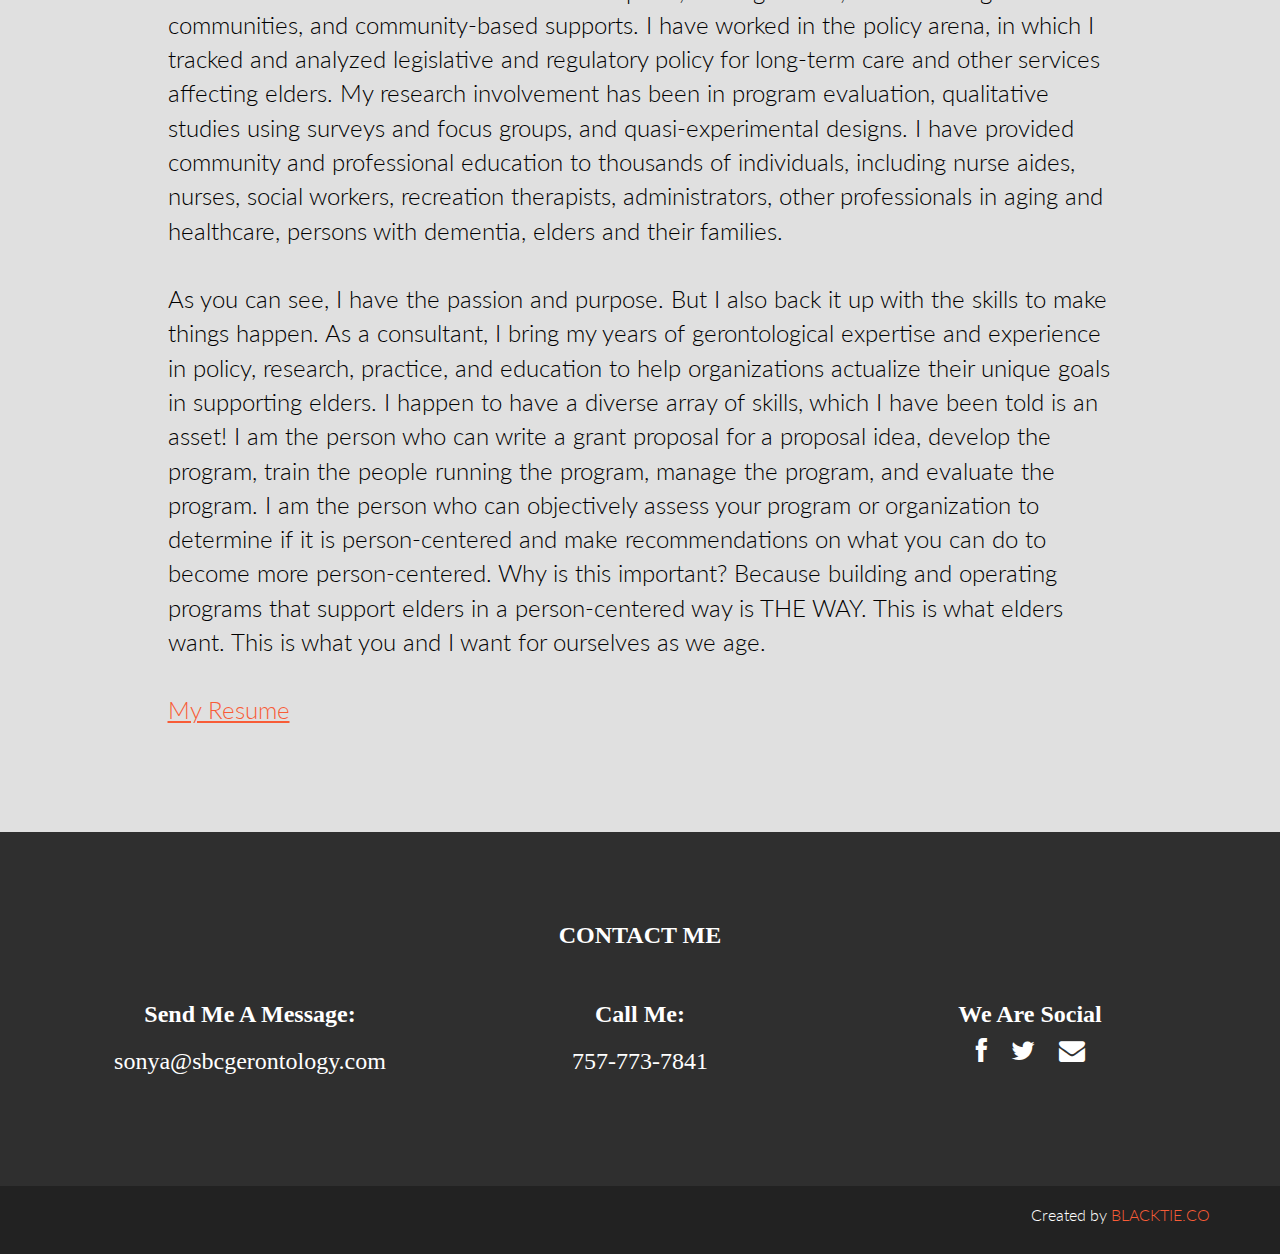
==== commit 01a55cb6: "added blockquote" ====
--- a/about.html
+++ b/about.html
@@ -101,15 +101,10 @@
 
 						<em><u>Focus on Long-Term Care and Culture Change</u></em><br>
 						Working in nursing homes and assisted living communities, I quickly became frustrated with a traditional system based on institutional values that do not adequately consider the individual and unique needs of each elder, dis empower individuals caring for elders, create environments of ill-being, and disregard the importance of meaningful living. Fortunately, the culture change movement has shown us that it does not have to be this way. For the past 10 years I have worked in the culture change movement to change the way we care for elders in long-term care (and beyond).<br>
-					</div>
-				</div>
-				<div class="col-lg-9 col-lg-offset-2">
-					<div class="paragraph">
-						<font size="4"><em>“Culture change in long-term care is a longitudinal, systemic, holistic process of transforming a long-term  care  organization (people,  culture,  beliefs, actions) and its physical surroundings, from being embedded  in  a traditional institutional medical  model  or philosophy  to  operating as a  holistic  therapeutic community  based  upon resident-centered  care  and dignified workplace  practices.  Culture change  is  a multitude  of  efforts aimed  at  transforming the psycho-social, organizational,  operational  and physical  environment  in order  to  enhance quality  of care,  quality  of experience, quality  of life  and  create a  viable  sustainable business through  developing  a  triadic  setting that  is  simultaneously  a healthy,  positive,  enjoyable workplace, a loving, supportive home and a thriving community that meets resident-identified physical, social, emotional, and spiritual needs as well as facilitating a high quality of life for all individuals involved.”  </em></font><br><font size="3">Chapin, M. K. (2010). The Language of Change: Finding Words to Define Culture Change in Long-Term Care. <em>Journal of Aging, Humanities, and the Arts: Official Journal of the Gerontological Society of America</em>, 4(3), 185-199.</font><br><br>
-					</div>
-				</div>
-				<div class="col-lg-10 col-lg-offset-1">
-					<div class="paragraph">
+
+						<blockquote><em>“Culture change in long-term care is a longitudinal, systemic, holistic process of transforming a long-term  care  organization (people,  culture,  beliefs, actions) and its physical surroundings, from being embedded  in  a traditional institutional medical  model  or philosophy  to  operating as a  holistic  therapeutic community  based  upon resident-centered  care  and dignified workplace  practices.  Culture change  is  a multitude  of  efforts aimed  at  transforming the psycho-social, organizational,  operational  and physical  environment  in order  to  enhance quality  of care,  quality  of experience, quality  of life  and  create a  viable  sustainable business through  developing  a  triadic  setting that  is  simultaneously  a healthy,  positive,  enjoyable workplace, a loving, supportive home and a thriving community that meets resident-identified physical, social, emotional, and spiritual needs as well as facilitating a high quality of life for all individuals involved.”  </em></font><br><font size="3">Chapin, M. K. (2010). The Language of Change: Finding Words to Define Culture Change in Long-Term Care. <em>Journal of Aging, Humanities, and the Arts: Official Journal of the Gerontological Society of America</em>, 4(3), 185-199.</font>
+						</blockquote>
+
 						My work includes creating change in long-term care. This is an ongoing journey that involves evaluating all aspects of an organizational culture, gathering information and input, building teams, trying new things, and honoring the voices of elders and those working closest with them. My work in culture change also extends to outside individual homes, in which I offer research, education, and programs to advocate for change in long-term care.<br><br>
 
 						<em><u>My Passion, Training, Experience, and Skills Serving You</u></em><br>
--- a/assets/css/main.css
+++ b/assets/css/main.css
@@ -219,7 +219,7 @@
 /* item Wrap */
 
 #itemwrap {
-	background: url(../img/MeinDC.jpg) no-repeat center top;
+	background: url(../img/MeInDC.jpg) no-repeat center top;
 	margin-top: 0px;
 	padding-top:70px;
 	text-align:center;
@@ -403,7 +403,7 @@
 
 #menuToggle {
 	position: absolute;
-	top: 20px;
+	bottom: 200px;
 	left: 0;
 	z-index: 11;
 	display: block;
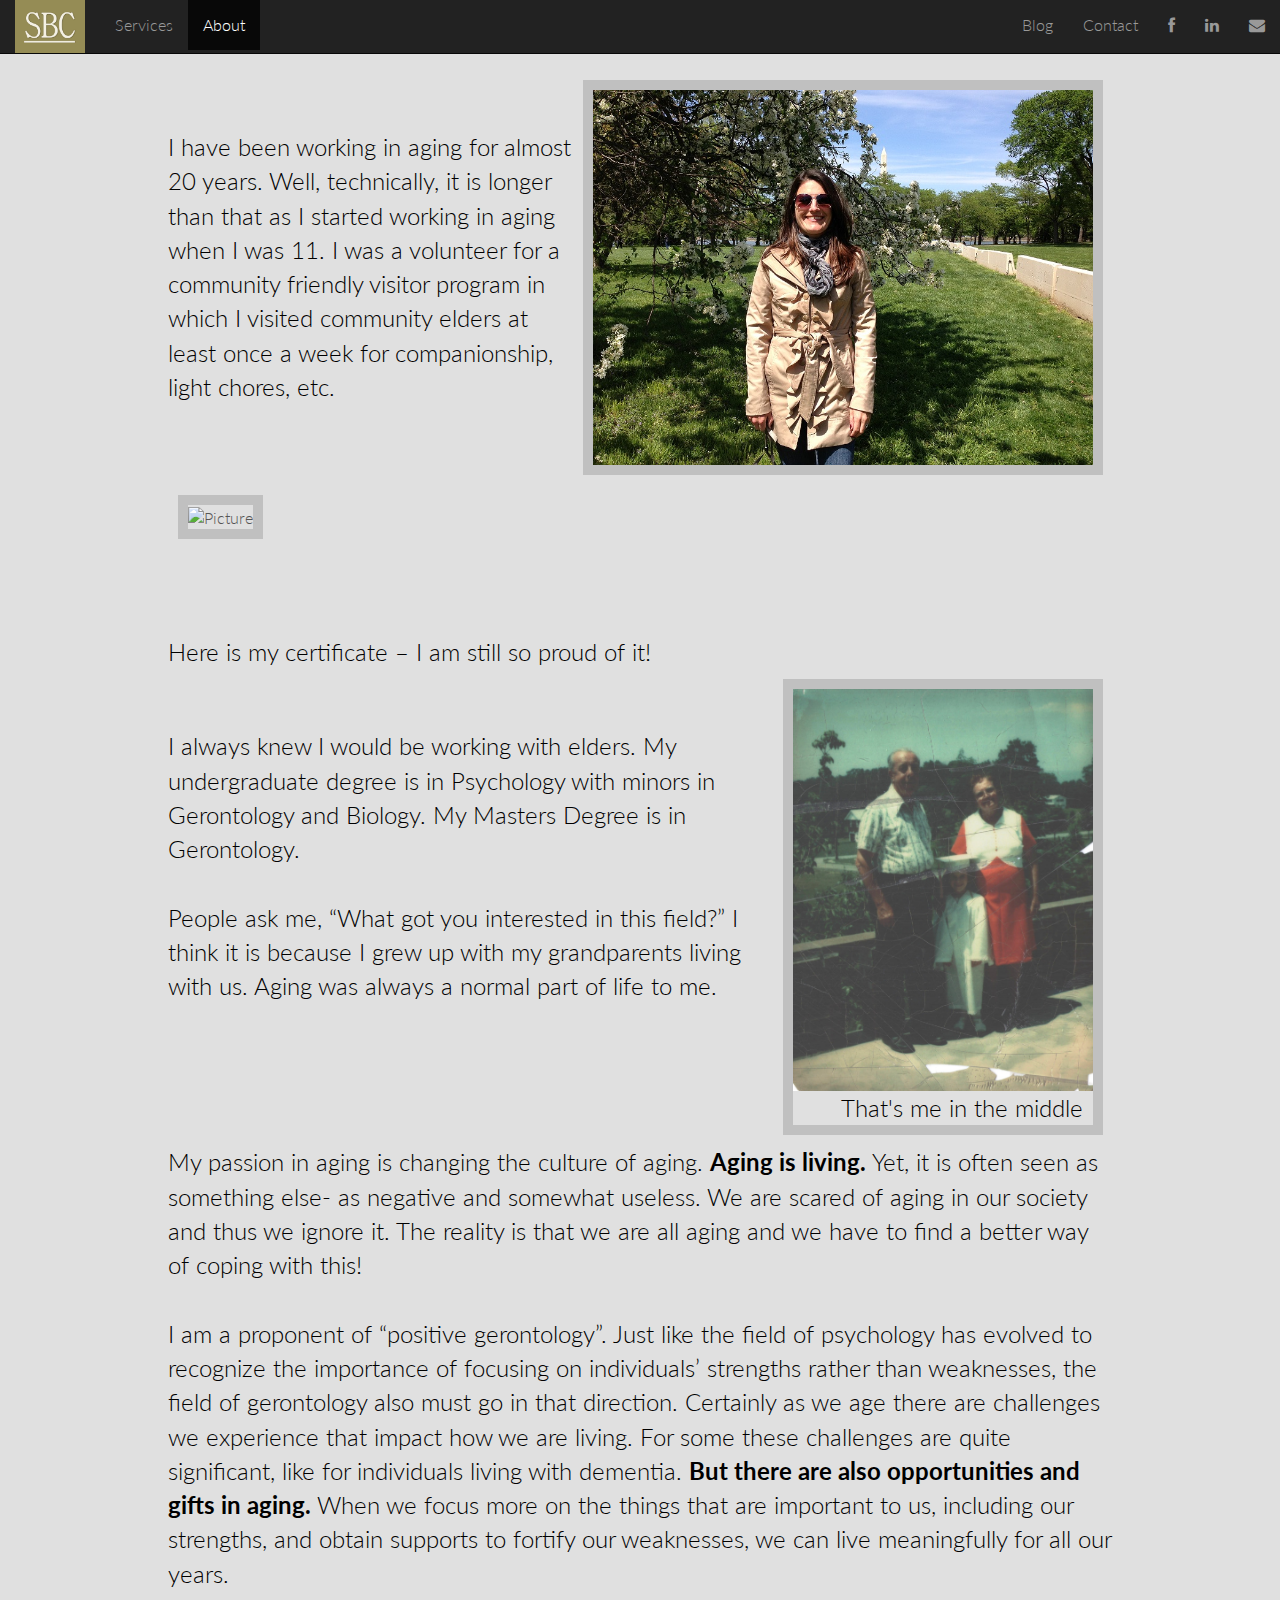
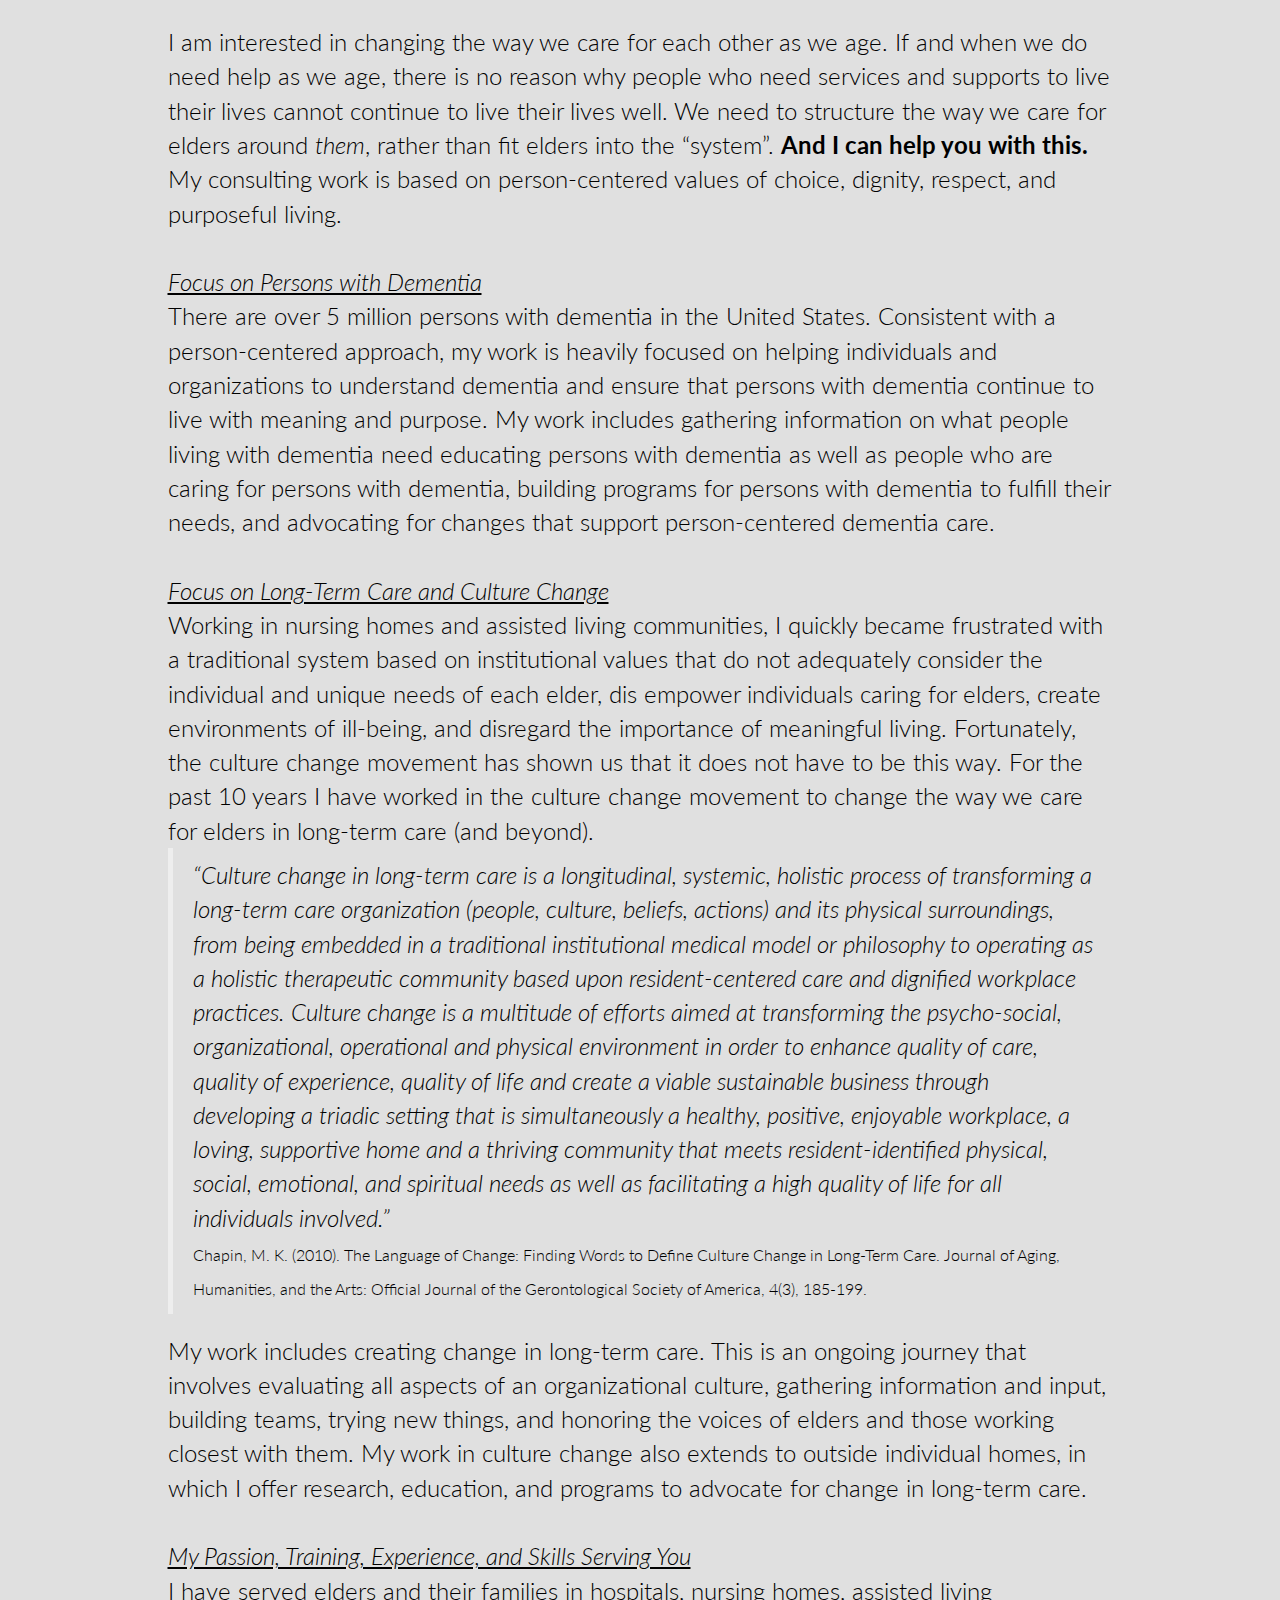
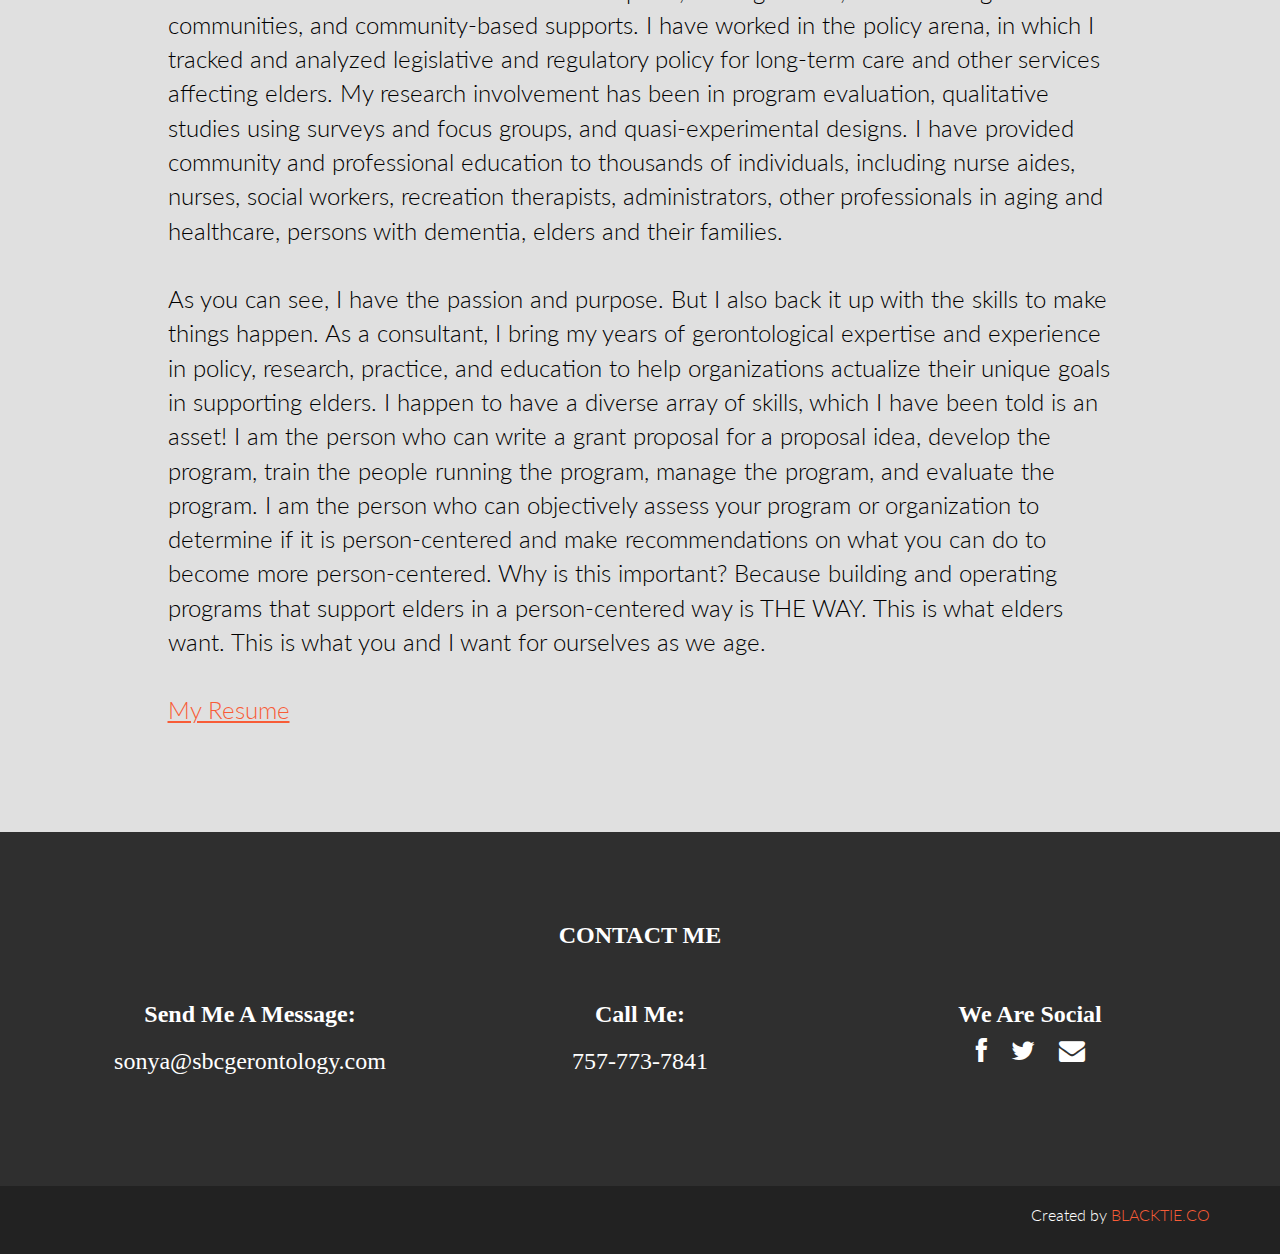
==== commit cd4d6435: "added blockquote footer" ====
--- a/about.html
+++ b/about.html
@@ -102,7 +102,9 @@
 						<em><u>Focus on Long-Term Care and Culture Change</u></em><br>
 						Working in nursing homes and assisted living communities, I quickly became frustrated with a traditional system based on institutional values that do not adequately consider the individual and unique needs of each elder, dis empower individuals caring for elders, create environments of ill-being, and disregard the importance of meaningful living. Fortunately, the culture change movement has shown us that it does not have to be this way. For the past 10 years I have worked in the culture change movement to change the way we care for elders in long-term care (and beyond).<br>
 
-						<blockquote><em>“Culture change in long-term care is a longitudinal, systemic, holistic process of transforming a long-term  care  organization (people,  culture,  beliefs, actions) and its physical surroundings, from being embedded  in  a traditional institutional medical  model  or philosophy  to  operating as a  holistic  therapeutic community  based  upon resident-centered  care  and dignified workplace  practices.  Culture change  is  a multitude  of  efforts aimed  at  transforming the psycho-social, organizational,  operational  and physical  environment  in order  to  enhance quality  of care,  quality  of experience, quality  of life  and  create a  viable  sustainable business through  developing  a  triadic  setting that  is  simultaneously  a healthy,  positive,  enjoyable workplace, a loving, supportive home and a thriving community that meets resident-identified physical, social, emotional, and spiritual needs as well as facilitating a high quality of life for all individuals involved.”  </em></font><br><font size="3">Chapin, M. K. (2010). The Language of Change: Finding Words to Define Culture Change in Long-Term Care. <em>Journal of Aging, Humanities, and the Arts: Official Journal of the Gerontological Society of America</em>, 4(3), 185-199.</font>
+						<blockquote><em>“Culture change in long-term care is a longitudinal, systemic, holistic process of transforming a long-term  care  organization (people,  culture,  beliefs, actions) and its physical surroundings, from being embedded  in  a traditional institutional medical  model  or philosophy  to  operating as a  holistic  therapeutic community  based  upon resident-centered  care  and dignified workplace  practices.  Culture change  is  a multitude  of  efforts aimed  at  transforming the psycho-social, organizational,  operational  and physical  environment  in order  to  enhance quality  of care,  quality  of experience, quality  of life  and  create a  viable  sustainable business through  developing  a  triadic  setting that  is  simultaneously  a healthy,  positive,  enjoyable workplace, a loving, supportive home and a thriving community that meets resident-identified physical, social, emotional, and spiritual needs as well as facilitating a high quality of life for all individuals involved.”  </em>
+
+						<footer><font size="3"><cite title="Source Title">Chapin, M. K. (2010). The Language of Change: Finding Words to Define Culture Change in Long-Term Care. Journal of Aging, Humanities, and the Arts: Official Journal of the Gerontological Society of America, 4(3), 185-199.</cite></font></footer>
 						</blockquote>
 
 						My work includes creating change in long-term care. This is an ongoing journey that involves evaluating all aspects of an organizational culture, gathering information and input, building teams, trying new things, and honoring the voices of elders and those working closest with them. My work in culture change also extends to outside individual homes, in which I offer research, education, and programs to advocate for change in long-term care.<br><br>
